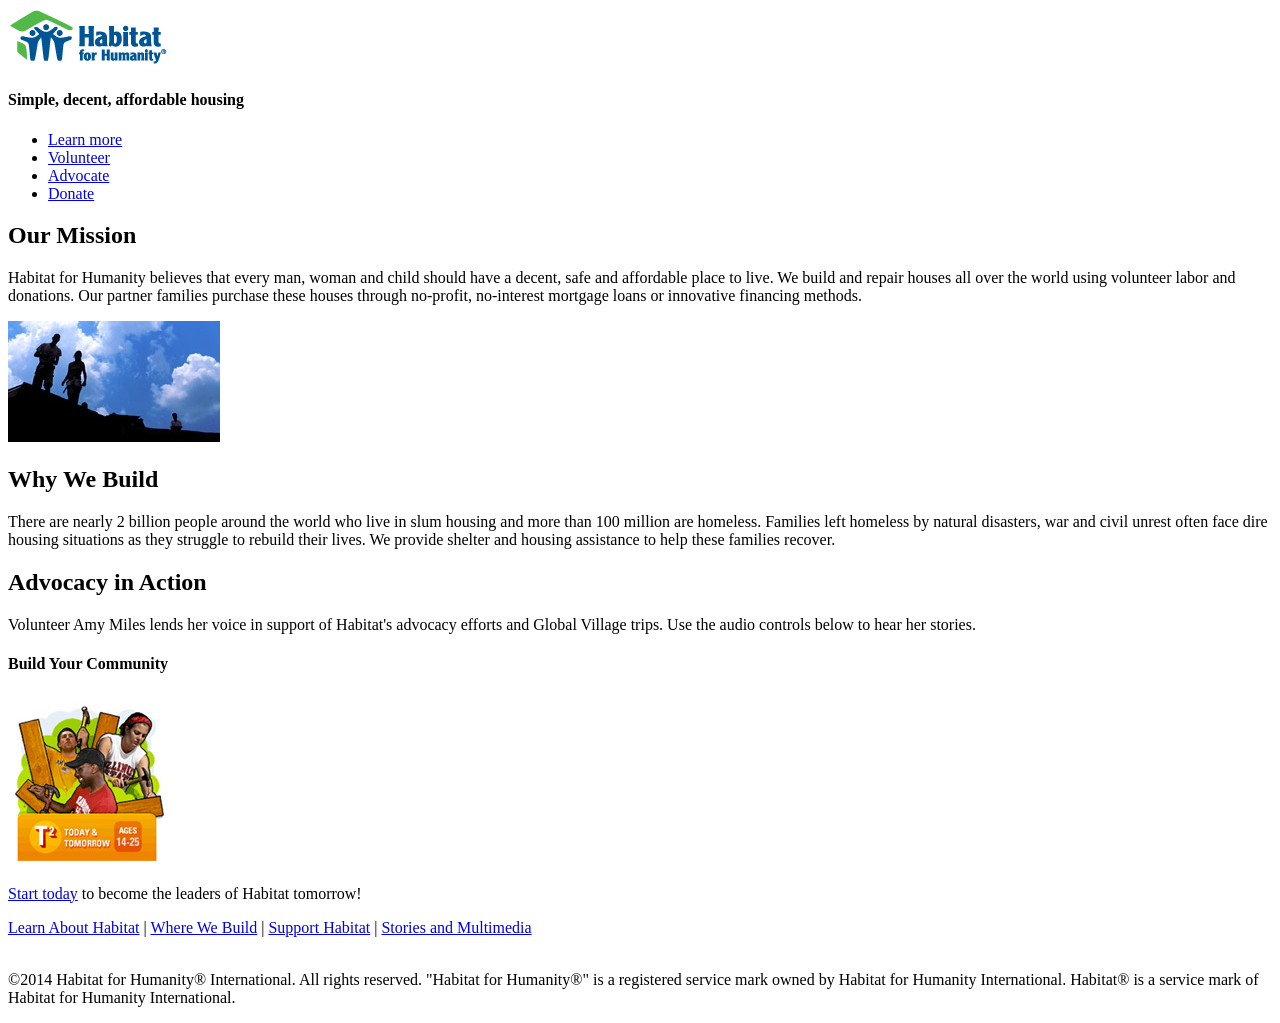
==== index.html @ c15feabd "Update and rename index.htm to index.html" ====
<!DOCTYPE html>
<html>
<head>
<meta charset="utf-8"/>
<meta name="Description" content="Sample Web site for learning HTML5 and CSS3"/>
<link rel="shortcut icon" href="http://www.habitat.org/sites/default/files/favicon.ico" type="image/vnd.microsoft.icon" />
<title>Habitat for Humanity Int&#039;l</title>
</head>
<body>

<header>
<img src="media/logo.png" alt="Habitat for Humanity logo" />
</header>

<nav>
<h4>Simple, decent, affordable housing</h4><ul>
<li><a href="http://www.habitat.org/how/about_us.aspx">Learn more</a></li>
<li><a href="http://www.habitat.org/getinv/volunteer_programs.aspx">Volunteer</a></li>
<li><a href="http://www.habitat.org/gov">Advocate</a></li>
<li><a href="https://www.habitat.org/cd/giving/donate.aspx?r=r&amp;link=1">Donate</a></li>
</ul>
</nav> 

<article>
<h1>Our Mission</h1>
<p>Habitat for Humanity believes that every man, woman and child should have a decent, safe and affordable place to live. We build and repair houses all over the world using volunteer labor and donations. Our partner families purchase these houses through no-profit, no-interest mortgage loans or innovative financing methods.</p>
<img src="media/menu_icon_default.jpg" width="212" height="121" alt="Silhouettes of Habitat for Humanity workers" />
</article> 

<article>
<h1>Why We Build</h1>
<p>There are nearly 2 billion people around the world who live in slum housing and more than 100 million are homeless. Families left homeless by natural disasters, war and civil unrest often face dire housing situations as they struggle to rebuild their lives. We provide shelter and housing assistance to help these families recover.</p>
</article>

<article>
<h1>Advocacy in Action</h1>
<p>Volunteer Amy Miles lends her voice in support of Habitat's advocacy efforts and Global Village trips. Use the audio controls below to hear her stories.</p> 
</article>

<aside>
<h4>Build Your Community</h4>
<a href="http://www.habitat.org/youthprograms/ages_14_25/ages_14_25_default.aspx"><img src="media/YP3_14to25.jpg" alt="Habitat for Humanity logo"/></a>
<p><a href="http://www.habitat.org/youthprograms/ages_14_25/ages_14_25_default.aspx">Start today</a> to become the leaders of Habitat tomorrow! </p> 
</aside> 

<footer>
<a href="http://www.habitat.org/how/"> Learn About Habitat</a> | 
<a href="http://www.habitat.org/intl/">Where We Build</a> | 
<a href="http://www.habitat.org/support/default.aspx">Support Habitat</a> | 
<a href="http://www.habitat.org/stories_multimedia/">Stories and Multimedia</a><br/><br/> 
<p>&#169;2014 Habitat for Humanity&#174; International. All rights reserved. "Habitat for Humanity&#174;" is a registered service mark owned by Habitat for Humanity International. Habitat&#174; is a service mark of Habitat for Humanity International.</p>
</footer>

</body>
</html>
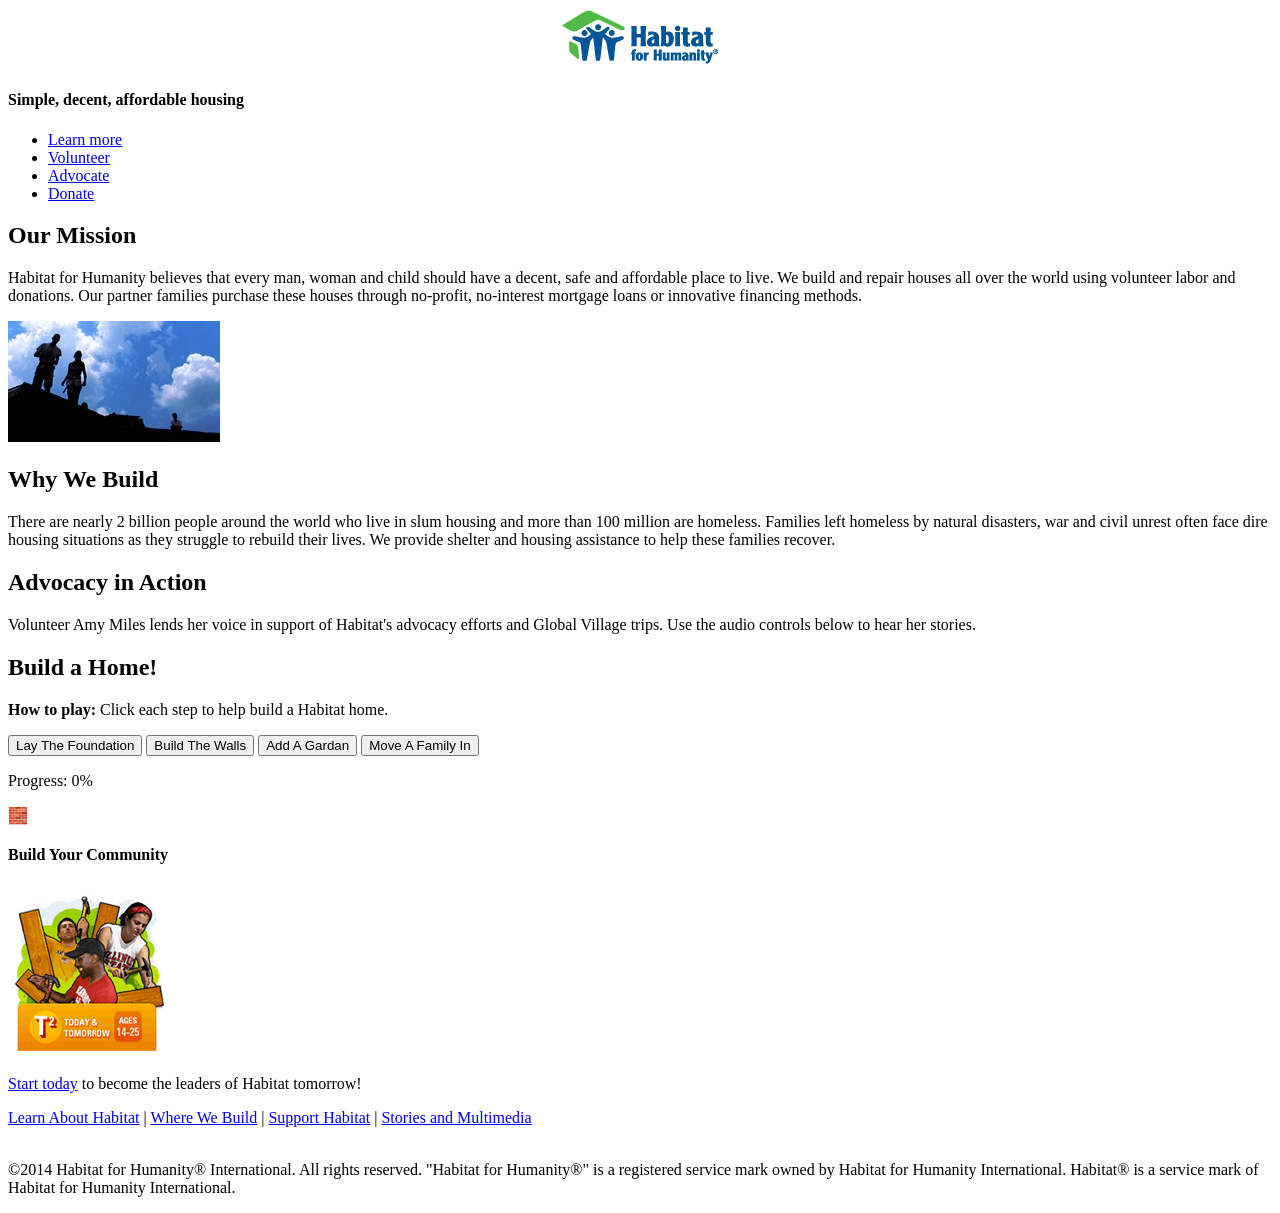
==== commit 41574f2b: "Update index.html" ====
--- a/index.html
+++ b/index.html
@@ -1,30 +1,35 @@
 <!DOCTYPE html>
 <html>
 <head>
+<script src="https://cdnjs.cloudflare.com/ajax/libs/jquery/3.5.0/jquery.min.js"></script>
 <meta charset="utf-8"/>
 <meta name="Description" content="Sample Web site for learning HTML5 and CSS3"/>
+
 <link rel="shortcut icon" href="http://www.habitat.org/sites/default/files/favicon.ico" type="image/vnd.microsoft.icon" />
 <title>Habitat for Humanity Int&#039;l</title>
+ 
 </head>
 <body>
 
 <header>
-<img src="media/logo.png" alt="Habitat for Humanity logo" />
+  <center>
+<img src="https://nafisan6.github.io/Lab1/media/logo.png" alt="Habitat for Humanity logo" />
+  </center>
 </header>
 
 <nav>
 <h4>Simple, decent, affordable housing</h4><ul>
-<li><a href="http://www.habitat.org/how/about_us.aspx">Learn more</a></li>
-<li><a href="http://www.habitat.org/getinv/volunteer_programs.aspx">Volunteer</a></li>
-<li><a href="http://www.habitat.org/gov">Advocate</a></li>
-<li><a href="https://www.habitat.org/cd/giving/donate.aspx?r=r&amp;link=1">Donate</a></li>
+<li><a href="https://www.habitat.org/about"target="_blank">Learn more</a></li>
+<li><a href="https://www.habitat.org/volunteer"target="_blank">Volunteer</a></li>
+<li><a href="https://www.habitat.org/about/advocacy"target="_blank">Advocate</a></li>
+<li><a href="https://secure.habitat.org/site/Donation2?df_id=7753&mfc_pref=T&7753.donation=form1"target="_blank">Donate</a></li>
 </ul>
 </nav> 
 
 <article>
 <h1>Our Mission</h1>
 <p>Habitat for Humanity believes that every man, woman and child should have a decent, safe and affordable place to live. We build and repair houses all over the world using volunteer labor and donations. Our partner families purchase these houses through no-profit, no-interest mortgage loans or innovative financing methods.</p>
-<img src="media/menu_icon_default.jpg" width="212" height="121" alt="Silhouettes of Habitat for Humanity workers" />
+<img src="https://nafisan6.github.io/Lab1/media/menu_icon_default.jpg" width="212" height="121" alt="Silhouettes of Habitat for Humanity workers" />
 </article> 
 
 <article>
@@ -36,10 +41,31 @@
 <h1>Advocacy in Action</h1>
 <p>Volunteer Amy Miles lends her voice in support of Habitat's advocacy efforts and Global Village trips. Use the audio controls below to hear her stories.</p> 
 </article>
+<section id="game">
+  <h1>Build a Home!</h1>
+  <p><strong>How to play:</strong> Click each step to help build a Habitat home.</p>
+
+  <div id="game-buttons">
+    <button class="build-step" data-step="foundation">Lay The Foundation</button>
+    <button class="build-step" data-step="walls">Build The Walls</button>
+    <button class="build-step" data-step="roof">Add A Gardan</button>
+    <button class="build-step" data-step="family">Move A Family In</button>
+  </div>
+
+  <div id="progress">
+    <p>Progress: <span id="percent">0%</span></p>
+    <div id="progress-bar">
+      <div id="progress-fill"></div>
+    </div>
+  </div>
+
+  <div id="house">🧱</div>
+  <p id="game-message"></p>
+</section>
 
 <aside>
 <h4>Build Your Community</h4>
-<a href="http://www.habitat.org/youthprograms/ages_14_25/ages_14_25_default.aspx"><img src="media/YP3_14to25.jpg" alt="Habitat for Humanity logo"/></a>
+<a href="http://www.habitat.org/youthprograms/ages_14_25/ages_14_25_default.aspx"><img src="https://nafisan6.github.io/Lab1/media/YP3_14to25.jpg" alt="Habitat for Humanity logo"/></a>
 <p><a href="http://www.habitat.org/youthprograms/ages_14_25/ages_14_25_default.aspx">Start today</a> to become the leaders of Habitat tomorrow! </p> 
 </aside> 
 
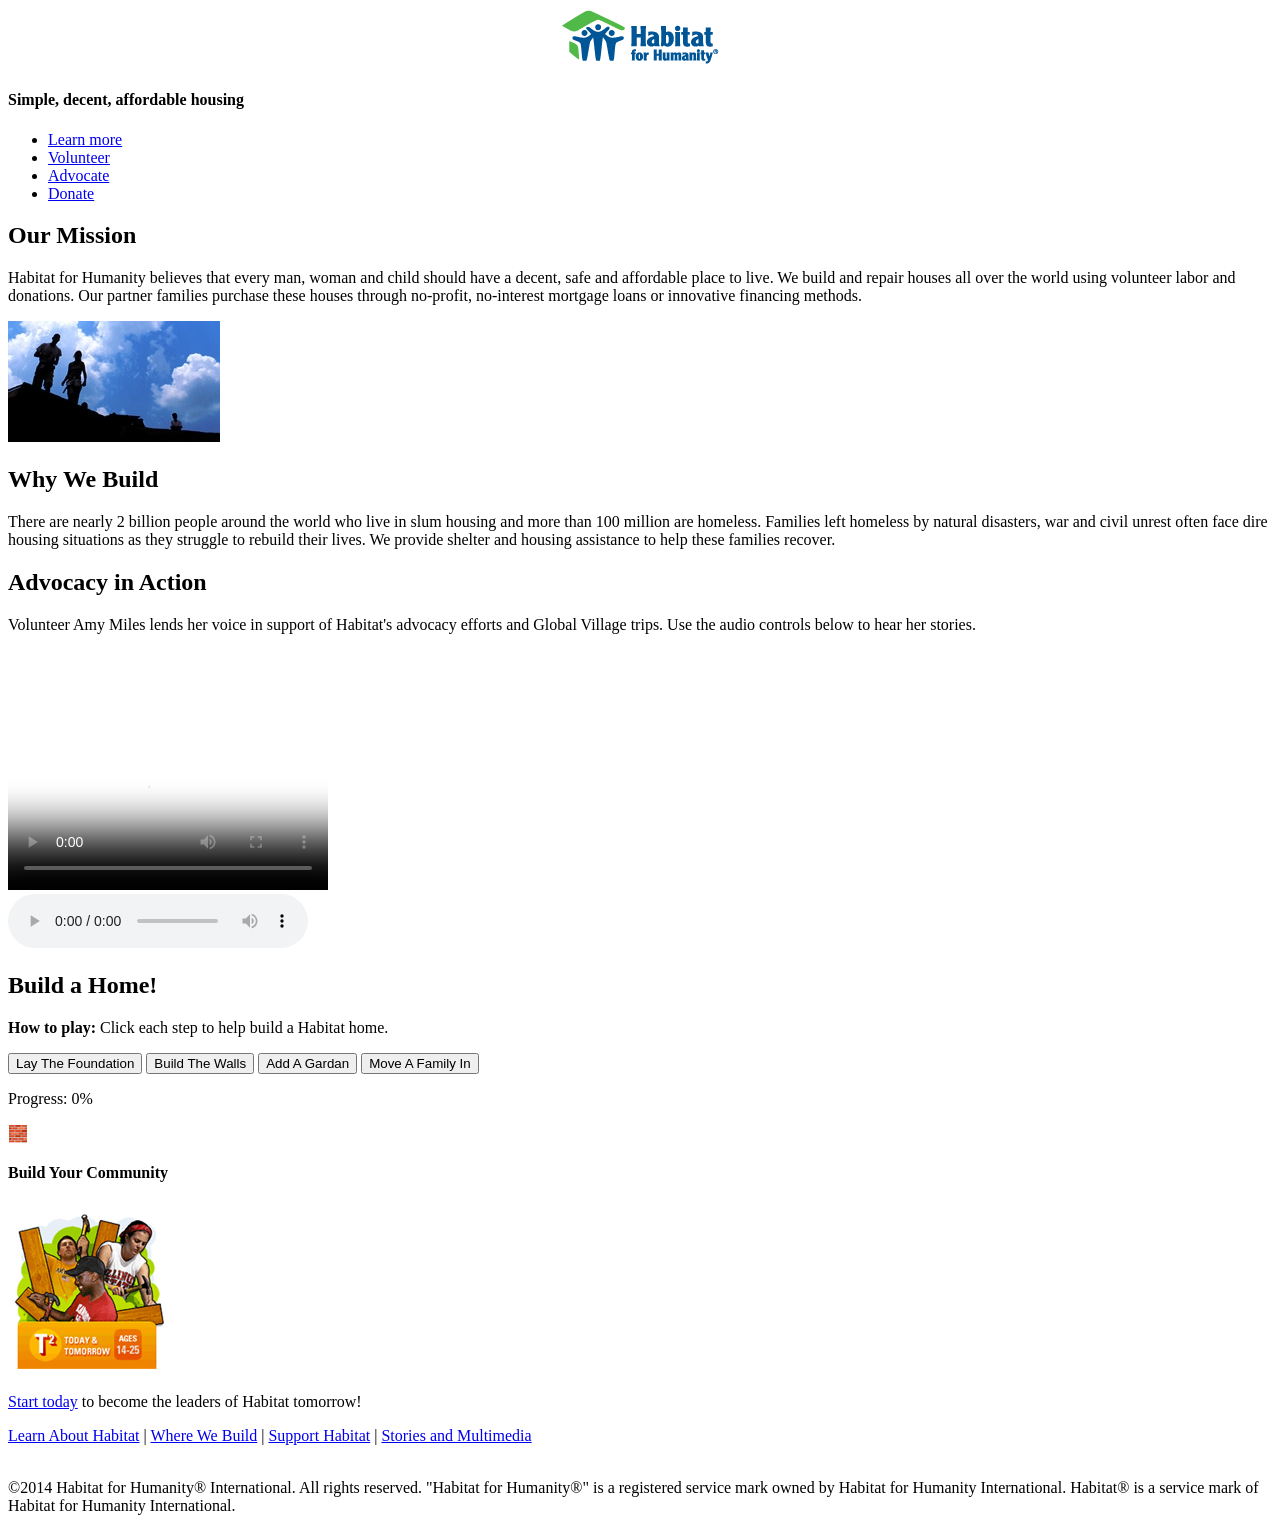
==== commit 2935a78d: "Update index.html" ====
--- a/index.html
+++ b/index.html
@@ -40,6 +40,16 @@
 <article>
 <h1>Advocacy in Action</h1>
 <p>Volunteer Amy Miles lends her voice in support of Habitat's advocacy efforts and Global Village trips. Use the audio controls below to hear her stories.</p> 
+  <video width="320" height="240" controls poster="optional-image.png">
+  <source src="habitat_video_Web_720.mp4" type="video/mp4">
+  <p>Your browser does not support the video tag.</p>
+</video>
+<br>
+  <audio controls>
+    <source src="habitat_audio.mp3" type="audio/mpeg">
+    Your browser does not support the audio element.
+</audio>
+
 </article>
 <section id="game">
   <h1>Build a Home!</h1>
